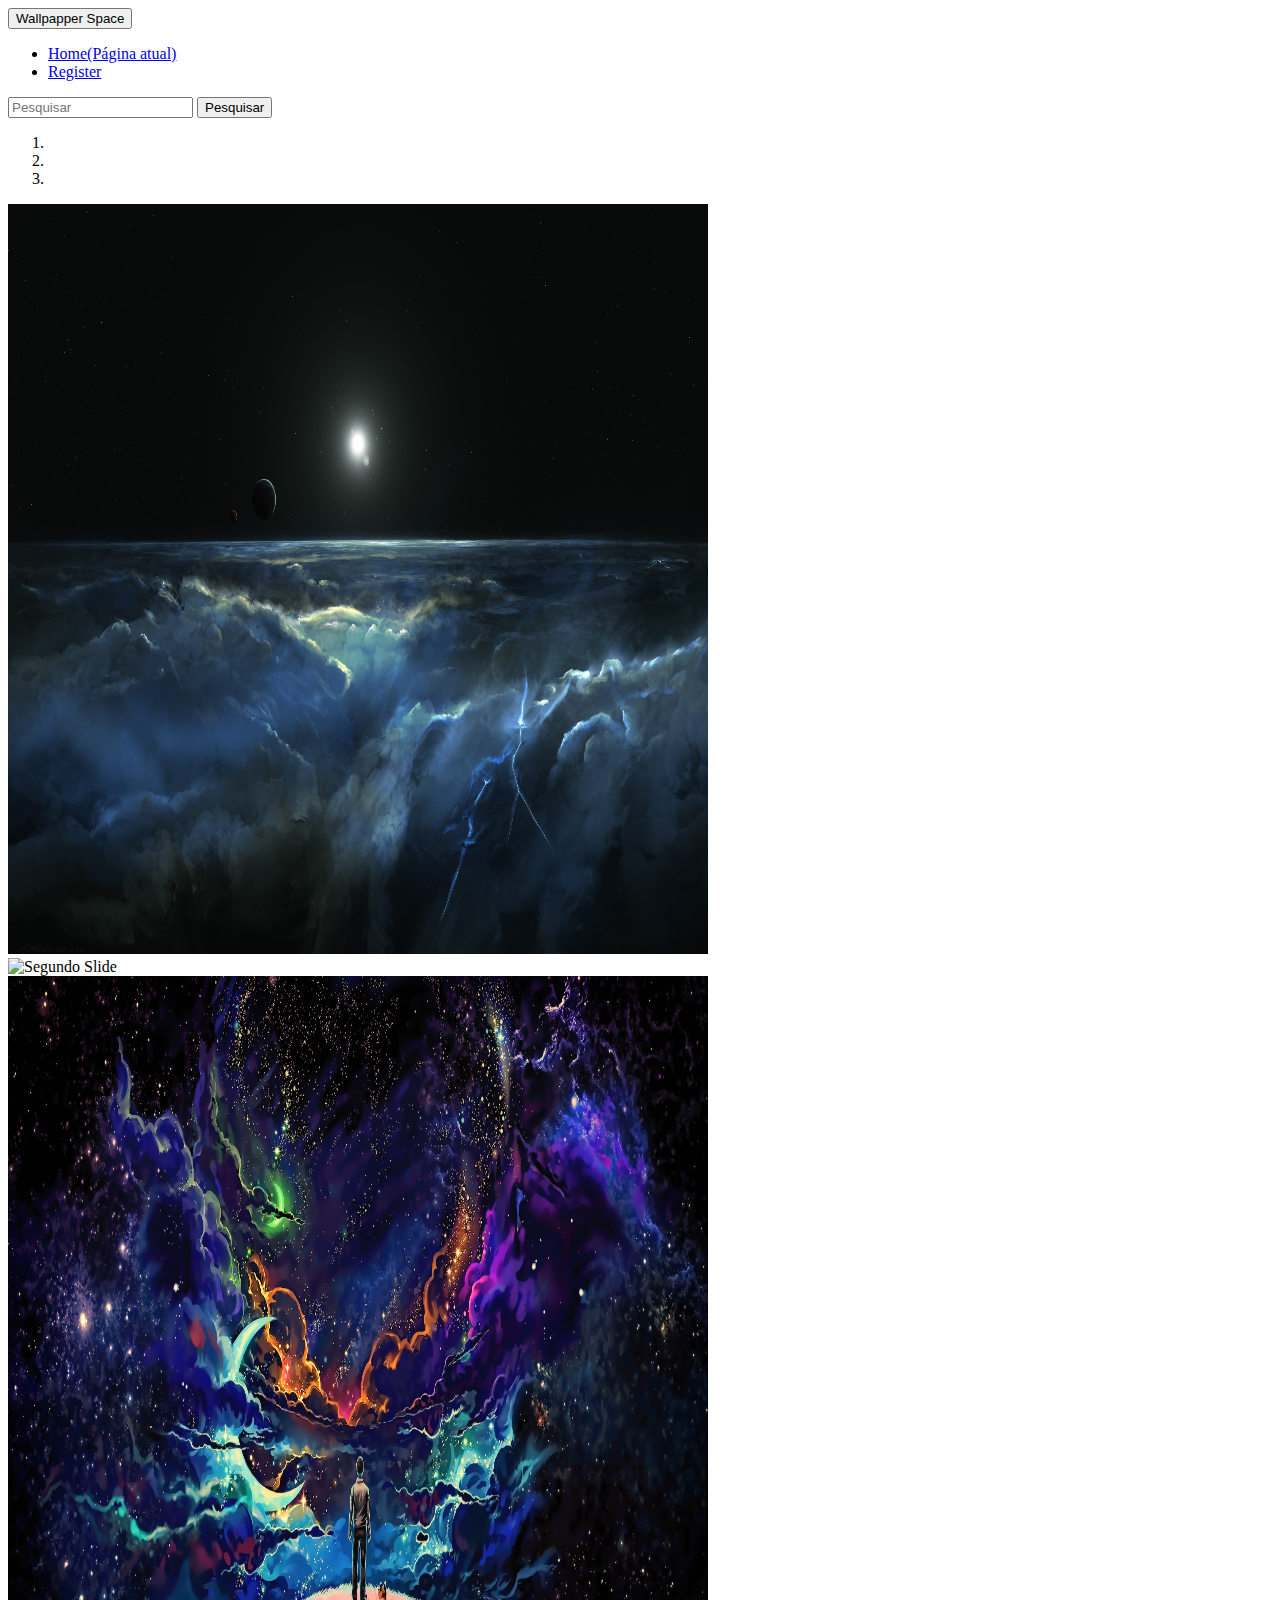
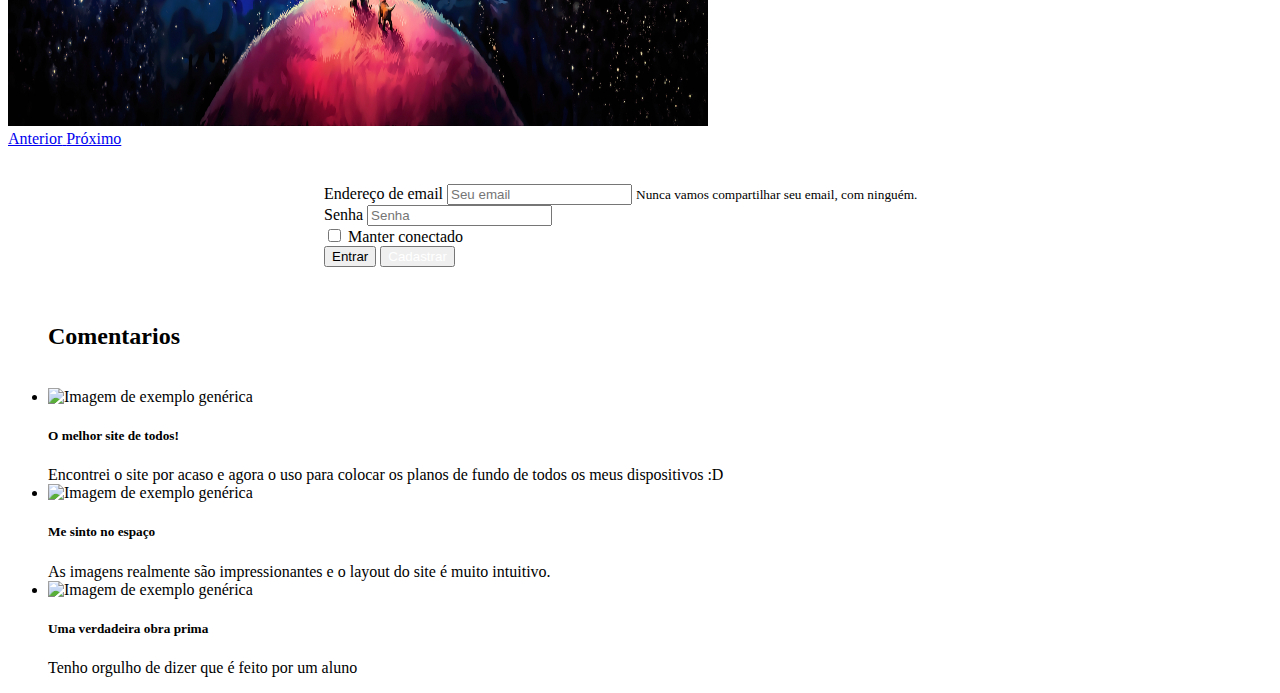
==== html/index.html @ 3f02f6c3 "first commit" ====
<!DOCTYPE html>
<html lang="pt-br">
  <head>
    <!-- Meta tags Obrigatórias -->
    <meta charset="utf-8">
    <meta name="viewport" content="width=device-width, initial-scale=1, shrink-to-fit=no">
    <link rel="stylesheet" type="text/css" href="../css/style.css">
    <!-- Bootstrap CSS -->
    <link rel="stylesheet" href="https://stackpath.bootstrapcdn.com/bootstrap/4.1.3/css/bootstrap.min.css" integrity="sha384-MCw98/SFnGE8fJT3GXwEOngsV7Zt27NXFoaoApmYm81iuXoPkFOJwJ8ERdknLPMO" crossorigin="anonymous">
    

    <title>Wallpapper Space</title>
  </head>
  <body>

    <header>
        <div class="pos-f-t">
          <nav class="navbar navbar-dark bg-dark">
            <button class="navbar-toggler" type="button" data-toggle="collapse" data-target="#navbarToggleExternalContent" aria-controls="navbarToggleExternalContent" aria-expanded="false" aria-label="Alterna navegação">
              <span class="navbar-toggler-icon"></span>
              <label>Wallpapper Space</label>
            </button>
            
          </nav>

            <div class="collapse" id="navbarToggleExternalContent">
              <div class="bg-dark p-4">
                <nav class="navbar navbar-expand-lg navbar-dark bg-dark">
                  <div class="collapse navbar-collapse" id="navbarTogglerDemo02">
                    <ul class="navbar-nav mr-auto mt-2 mt-lg-0">
                      <li class="nav-item active">
                        <a class="nav-link" href="../html/index.html">Home<span class="sr-only">(Página atual)</span></a>
                      </li>
                      <li class="nav-item active">
                        <a class="nav-link" href="../html/registro.html">Register</a>
                      </li>
                    </ul>
                    <form class="form-inline my-2 my-lg-0">
                      <input class="form-control mr-sm-2" type="search" placeholder="Pesquisar">
                      <button class="btn btn-outline-success my-2 my-sm-0" type="submit">Pesquisar</button>
                    </form>
                  </div>
                </nav>  
              </div>
            </div>
          </div>
    </header>
    
    
    <div id="carouselExampleIndicators" class="carousel slide" data-ride="carousel">
        <ol class="carousel-indicators">
          <li data-target="#carouselExampleIndicators" data-slide-to="0" class="active"></li>
          <li data-target="#carouselExampleIndicators" data-slide-to="1"></li>
          <li data-target="#carouselExampleIndicators" data-slide-to="2"></li>
        </ol>
        <div class="carousel-inner">
          <div class="carousel-item active">
            <img class="d-block w-100" src="../img/slide1.jpg" alt="Primeiro Slide">
          </div>
          <div class="carousel-item">
            <img class="d-block w-100" src="../img/slide2.jpg" alt="Segundo Slide">
          </div>
          <div class="carousel-item">
            <img class="d-block w-100" src="../img/slide3.jpg" alt="Terceiro Slide">
          </div>
        </div>
        <a class="carousel-control-prev" href="#carouselExampleIndicators" role="button" data-slide="prev">
          <span class="carousel-control-prev-icon" aria-hidden="true"></span>
          <span class="sr-only">Anterior</span>
        </a>
        <a class="carousel-control-next" href="#carouselExampleIndicators" role="button" data-slide="next">
          <span class="carousel-control-next-icon" aria-hidden="true"></span>
          <span class="sr-only">Próximo</span>
        </a>
    </div>
    <br><br>
    <form id="login">
      <div class="form-group">
        <label for="exampleInputEmail1">Endereço de email</label>
        <input type="email" class="form-control" id="exampleInputEmail1" aria-describedby="emailHelp" placeholder="Seu email">
        <small id="emailHelp" class="form-text text-muted">Nunca vamos compartilhar seu email, com ninguém.</small>
      </div>
      <div class="form-group">
        <label for="exampleInputPassword1">Senha</label>
        <input type="password" class="form-control" id="exampleInputPassword1" placeholder="Senha">
      </div>
      <div class="form-group form-check">
        <input type="checkbox" class="form-check-input" id="exampleCheck1">
        <label class="form-check-label" for="exampleCheck1">Manter conectado</label>
      </div>
      <button type="submit" class="btn btn-primary">Entrar</button>
      <button type="submit" class="btn btn-primary"><a style="text-decoration:none;color:white" href="../html/registro.html">Cadastrar</a></button>
    </form>
    <br><br>

    <!-- JavaScript (Opcional) -->
    <!-- jQuery primeiro, depois Popper.js, depois Bootstrap JS -->
    <script src="https://code.jquery.com/jquery-3.3.1.slim.min.js" integrity="sha384-q8i/X+965DzO0rT7abK41JStQIAqVgRVzpbzo5smXKp4YfRvH+8abtTE1Pi6jizo" crossorigin="anonymous"></script>
    <script src="https://cdnjs.cloudflare.com/ajax/libs/popper.js/1.14.3/umd/popper.min.js" integrity="sha384-ZMP7rVo3mIykV+2+9J3UJ46jBk0WLaUAdn689aCwoqbBJiSnjAK/l8WvCWPIPm49" crossorigin="anonymous"></script>
    <script src="https://stackpath.bootstrapcdn.com/bootstrap/4.1.3/js/bootstrap.min.js" integrity="sha384-ChfqqxuZUCnJSK3+MXmPNIyE6ZbWh2IMqE241rYiqJxyMiZ6OW/JmZQ5stwEULTy" crossorigin="anonymous"></script>
  </body>

  <footer>
    <ul class="list-unstyled">

      <h2>Comentarios</h2>
      <br>
      <li class="media">
        <img class="mr-3" src=".../64x64" alt="Imagem de exemplo genérica">
        <div class="media-body">
          <h5 class="mt-0 mb-1">O melhor site de todos!</h5>
          Encontrei o site por acaso e agora o uso para colocar os planos de fundo de todos os meus dispositivos :D
        </div>
      </li>
      <li class="media my-4">
        <img class="mr-3" src=".../64x64" alt="Imagem de exemplo genérica">
        <div class="media-body">
          <h5 class="mt-0 mb-1">Me sinto no espaço</h5>
          As imagens realmente são impressionantes e o layout do site é muito intuitivo.
        </div>
      </li>
      <li class="media">
        <img class="mr-3" src=".../64x64" alt="Imagem de exemplo genérica">
        <div class="media-body">
          <h5 class="mt-0 mb-1">Uma verdadeira obra prima</h5>
          Tenho orgulho de dizer que é feito por um aluno
        </div>
      </li>
    </ul>
  </footer>
</html>
---- css/style.css ----
.carousel-inner > .carousel-item > img {
    height: 750px;
    width: 700px;
    
}


#login{
    margin-left: 25%;
    margin-right: 25%;
}
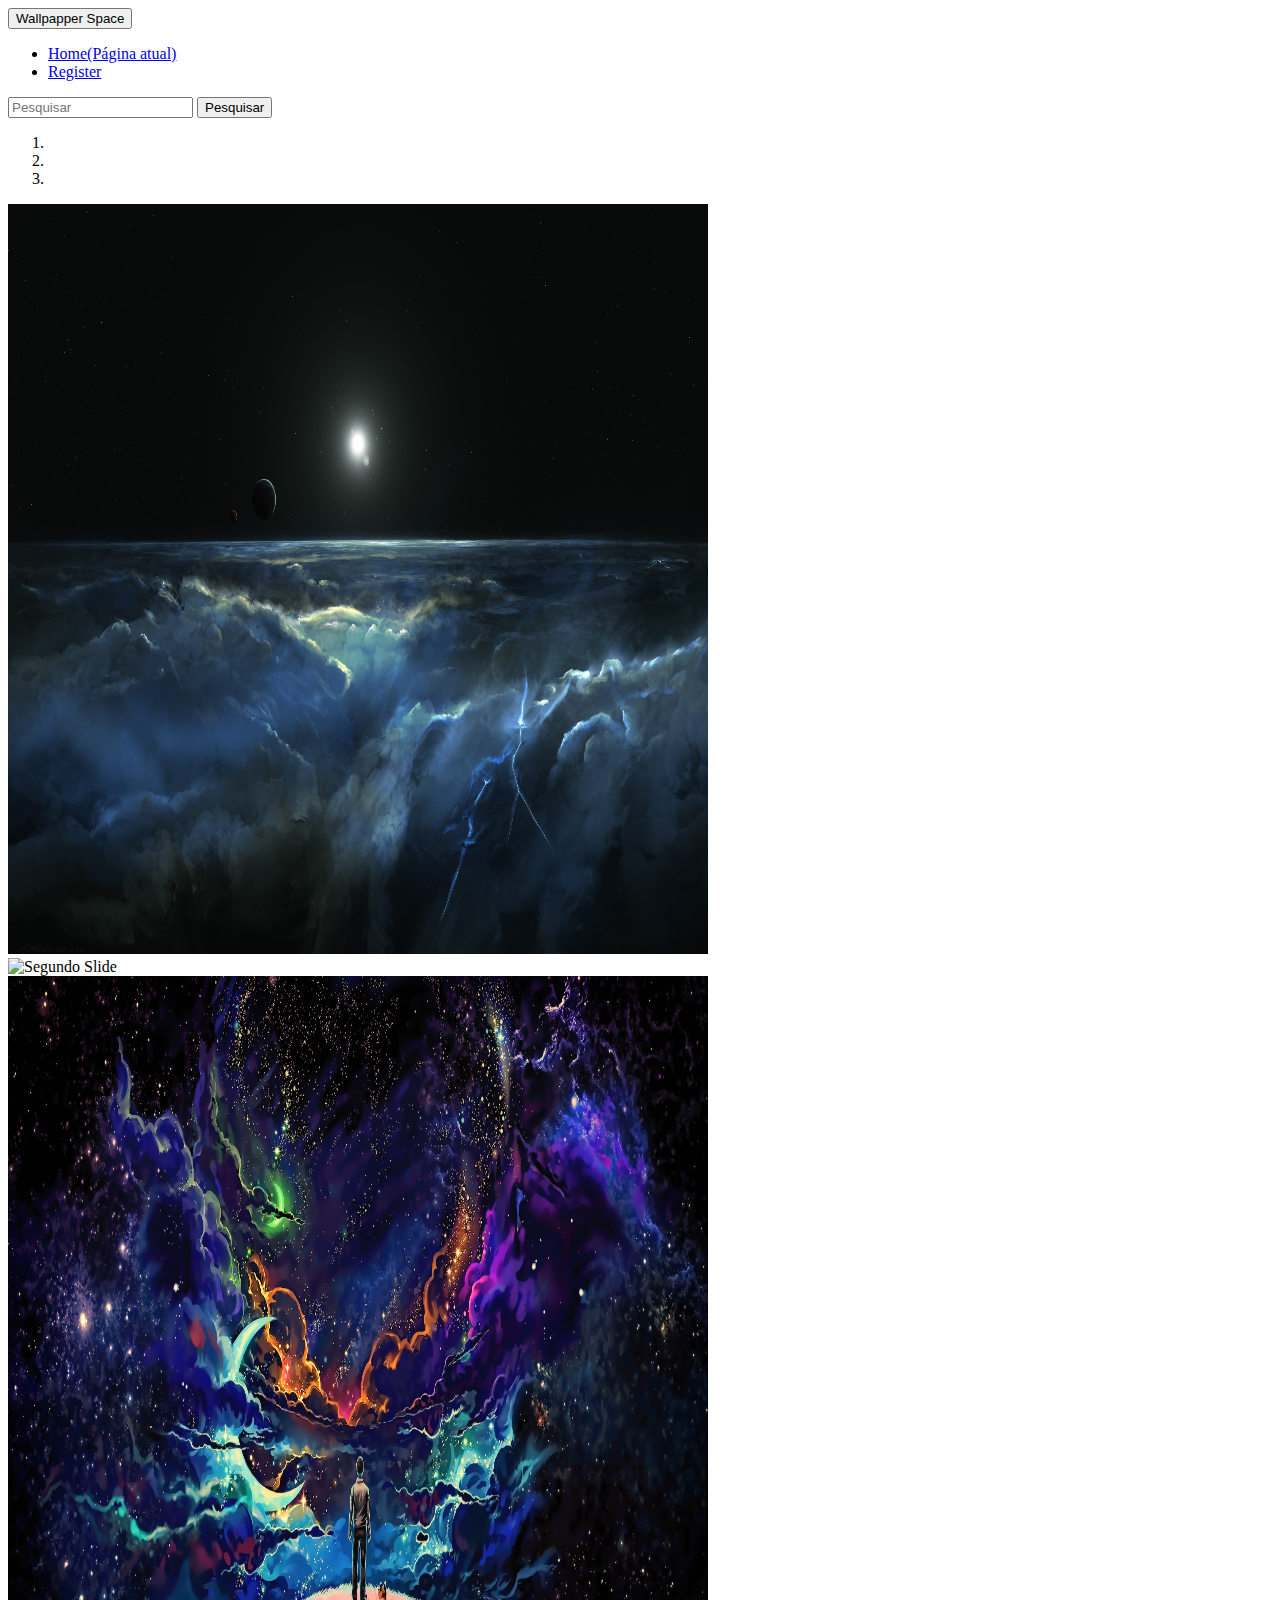
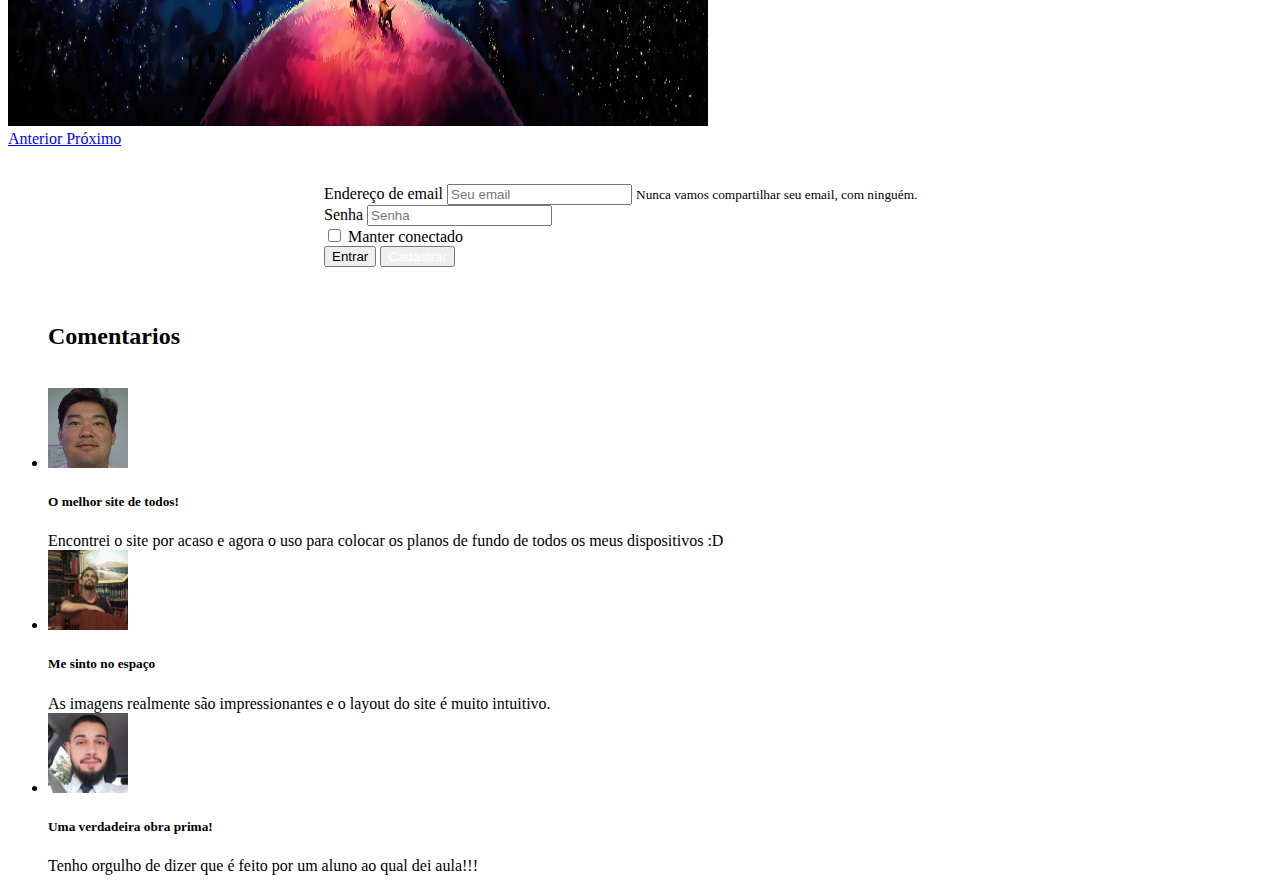
==== commit 646dbfbd: "up" ====
--- a/html/index.html
+++ b/html/index.html
@@ -106,24 +106,24 @@
       <h2>Comentarios</h2>
       <br>
       <li class="media">
-        <img class="mr-3" src=".../64x64" alt="Imagem de exemplo genérica">
+        <img class="mr-3" src="../img/perfil3.jfif" alt="Imagem de exemplo genérica" style="width: 80px; height: 80px;">
         <div class="media-body">
           <h5 class="mt-0 mb-1">O melhor site de todos!</h5>
           Encontrei o site por acaso e agora o uso para colocar os planos de fundo de todos os meus dispositivos :D
         </div>
       </li>
       <li class="media my-4">
-        <img class="mr-3" src=".../64x64" alt="Imagem de exemplo genérica">
+        <img class="mr-3" src="../img/perfil1.jfif" alt="Imagem de exemplo genérica" style="width: 80px; height: 80px;">
         <div class="media-body">
           <h5 class="mt-0 mb-1">Me sinto no espaço</h5>
           As imagens realmente são impressionantes e o layout do site é muito intuitivo.
         </div>
       </li>
       <li class="media">
-        <img class="mr-3" src=".../64x64" alt="Imagem de exemplo genérica">
+        <img class="mr-3" src="../img/perfil2.jfif" alt="Imagem de exemplo genérica" style="width: 80px; height: 80px;">
         <div class="media-body">
-          <h5 class="mt-0 mb-1">Uma verdadeira obra prima</h5>
-          Tenho orgulho de dizer que é feito por um aluno
+          <h5 class="mt-0 mb-1">Uma verdadeira obra prima!</h5>
+          Tenho orgulho de dizer que é feito por um aluno ao qual dei aula!!!
         </div>
       </li>
     </ul>
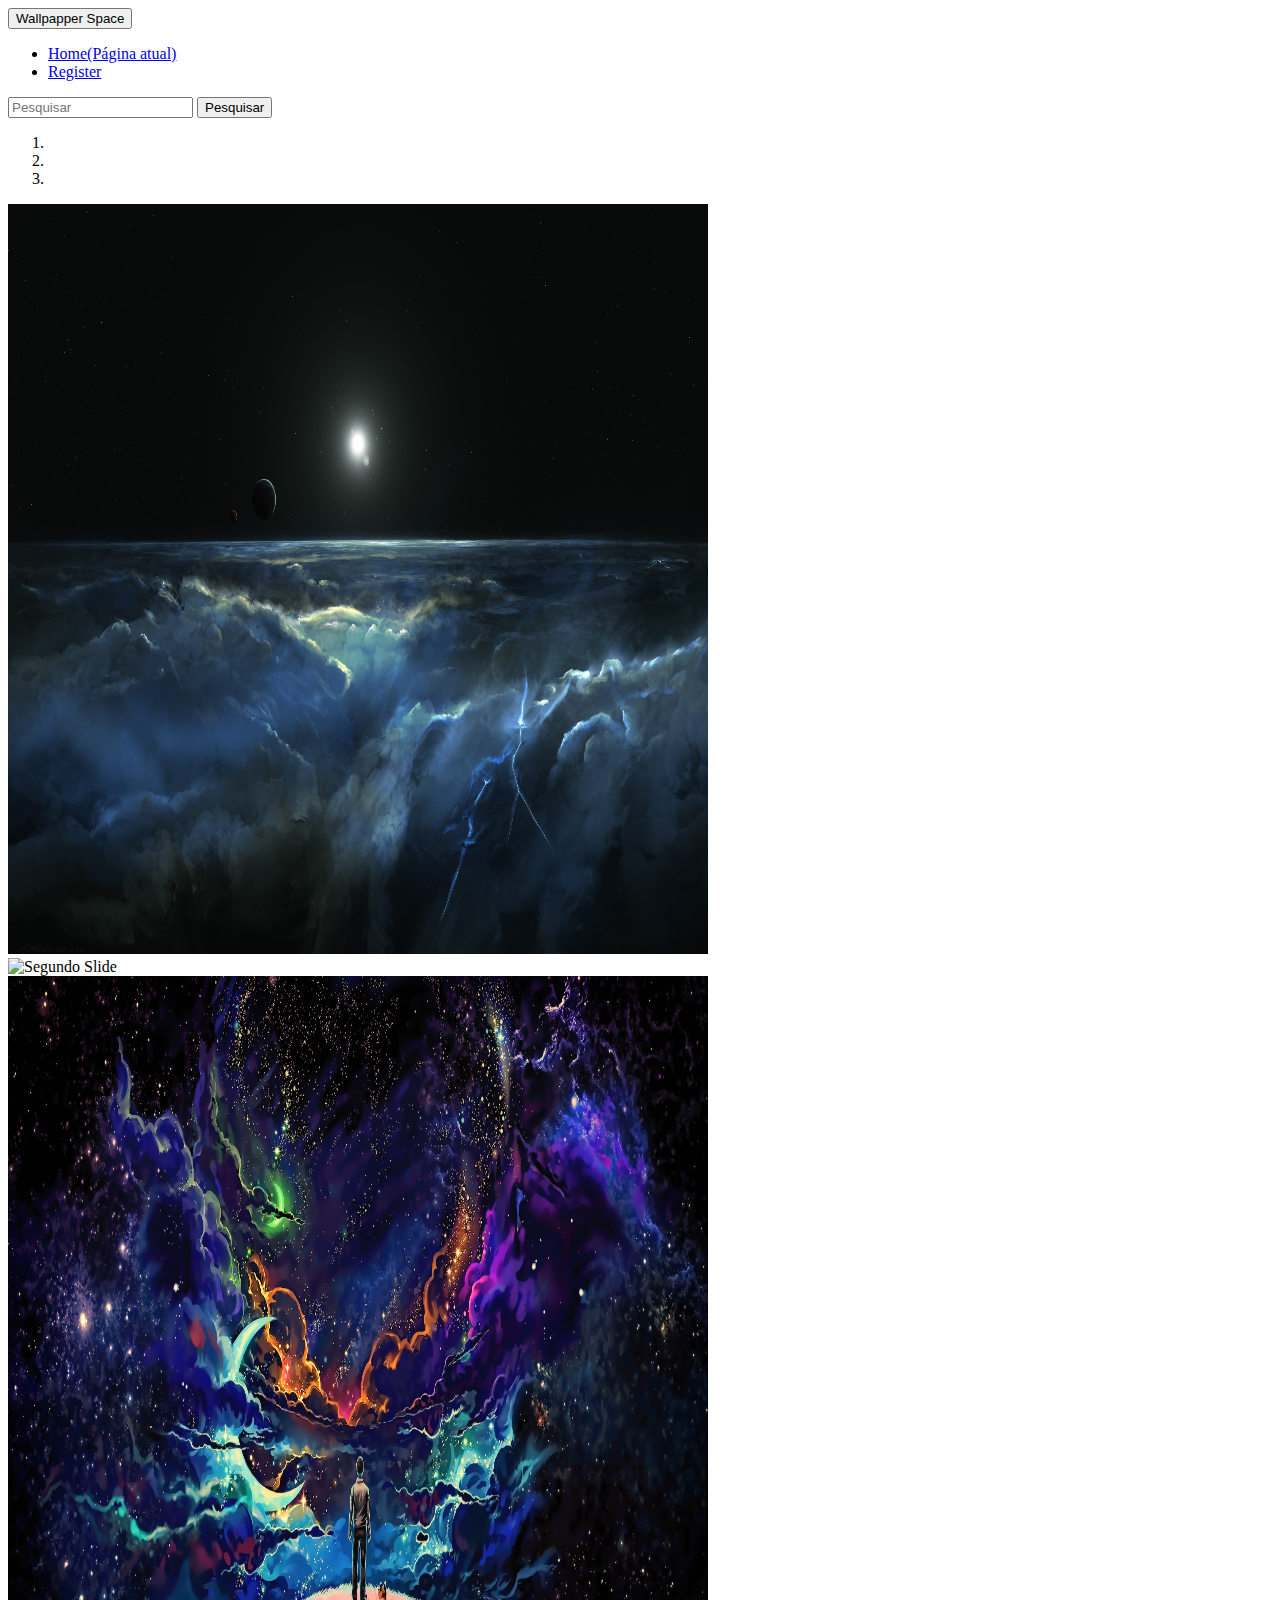
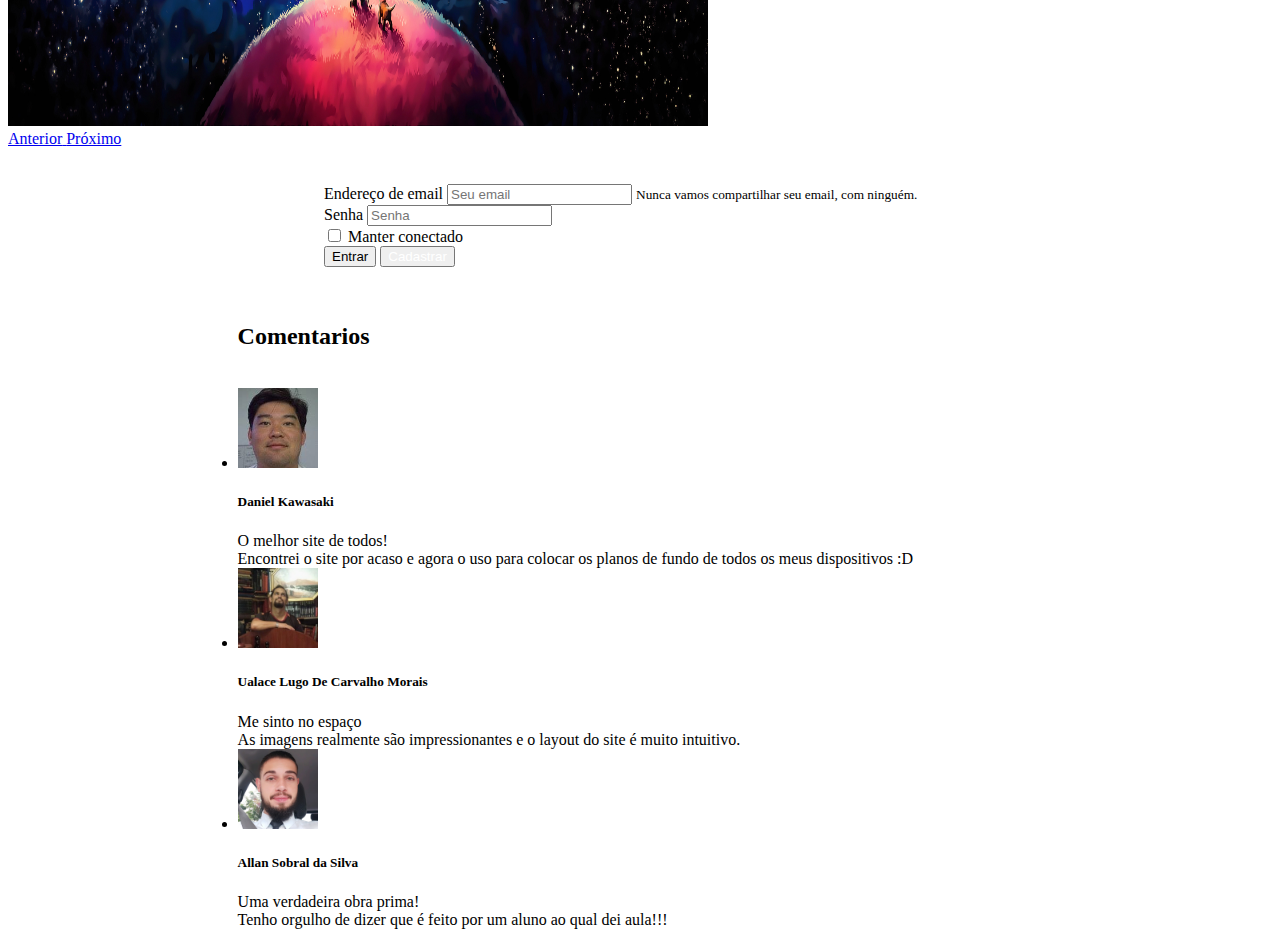
==== commit a6c5061d: "up" ====
--- a/html/index.html
+++ b/html/index.html
@@ -101,28 +101,31 @@
   </body>
 
   <footer>
-    <ul class="list-unstyled">
+    <ul class="list-unstyled" style="margin-left: 15%;">
 
       <h2>Comentarios</h2>
       <br>
       <li class="media">
         <img class="mr-3" src="../img/perfil3.jfif" alt="Imagem de exemplo genérica" style="width: 80px; height: 80px;">
         <div class="media-body">
-          <h5 class="mt-0 mb-1">O melhor site de todos!</h5>
+          <h5 class="mt-0 mb-1">Daniel Kawasaki</h5>
+          <h7 class="mt-0 mb-1">O melhor site de todos!</h7><br>
           Encontrei o site por acaso e agora o uso para colocar os planos de fundo de todos os meus dispositivos :D
         </div>
       </li>
       <li class="media my-4">
         <img class="mr-3" src="../img/perfil1.jfif" alt="Imagem de exemplo genérica" style="width: 80px; height: 80px;">
         <div class="media-body">
-          <h5 class="mt-0 mb-1">Me sinto no espaço</h5>
+          <h5 class="mt-0 mb-1">Ualace Lugo De Carvalho Morais</h5>
+          Me sinto no espaço<br>
           As imagens realmente são impressionantes e o layout do site é muito intuitivo.
         </div>
       </li>
       <li class="media">
         <img class="mr-3" src="../img/perfil2.jfif" alt="Imagem de exemplo genérica" style="width: 80px; height: 80px;">
         <div class="media-body">
-          <h5 class="mt-0 mb-1">Uma verdadeira obra prima!</h5>
+          <h5 class="mt-0 mb-1">Allan Sobral da Silva</h5>
+          Uma verdadeira obra prima!<br>
           Tenho orgulho de dizer que é feito por um aluno ao qual dei aula!!!
         </div>
       </li>
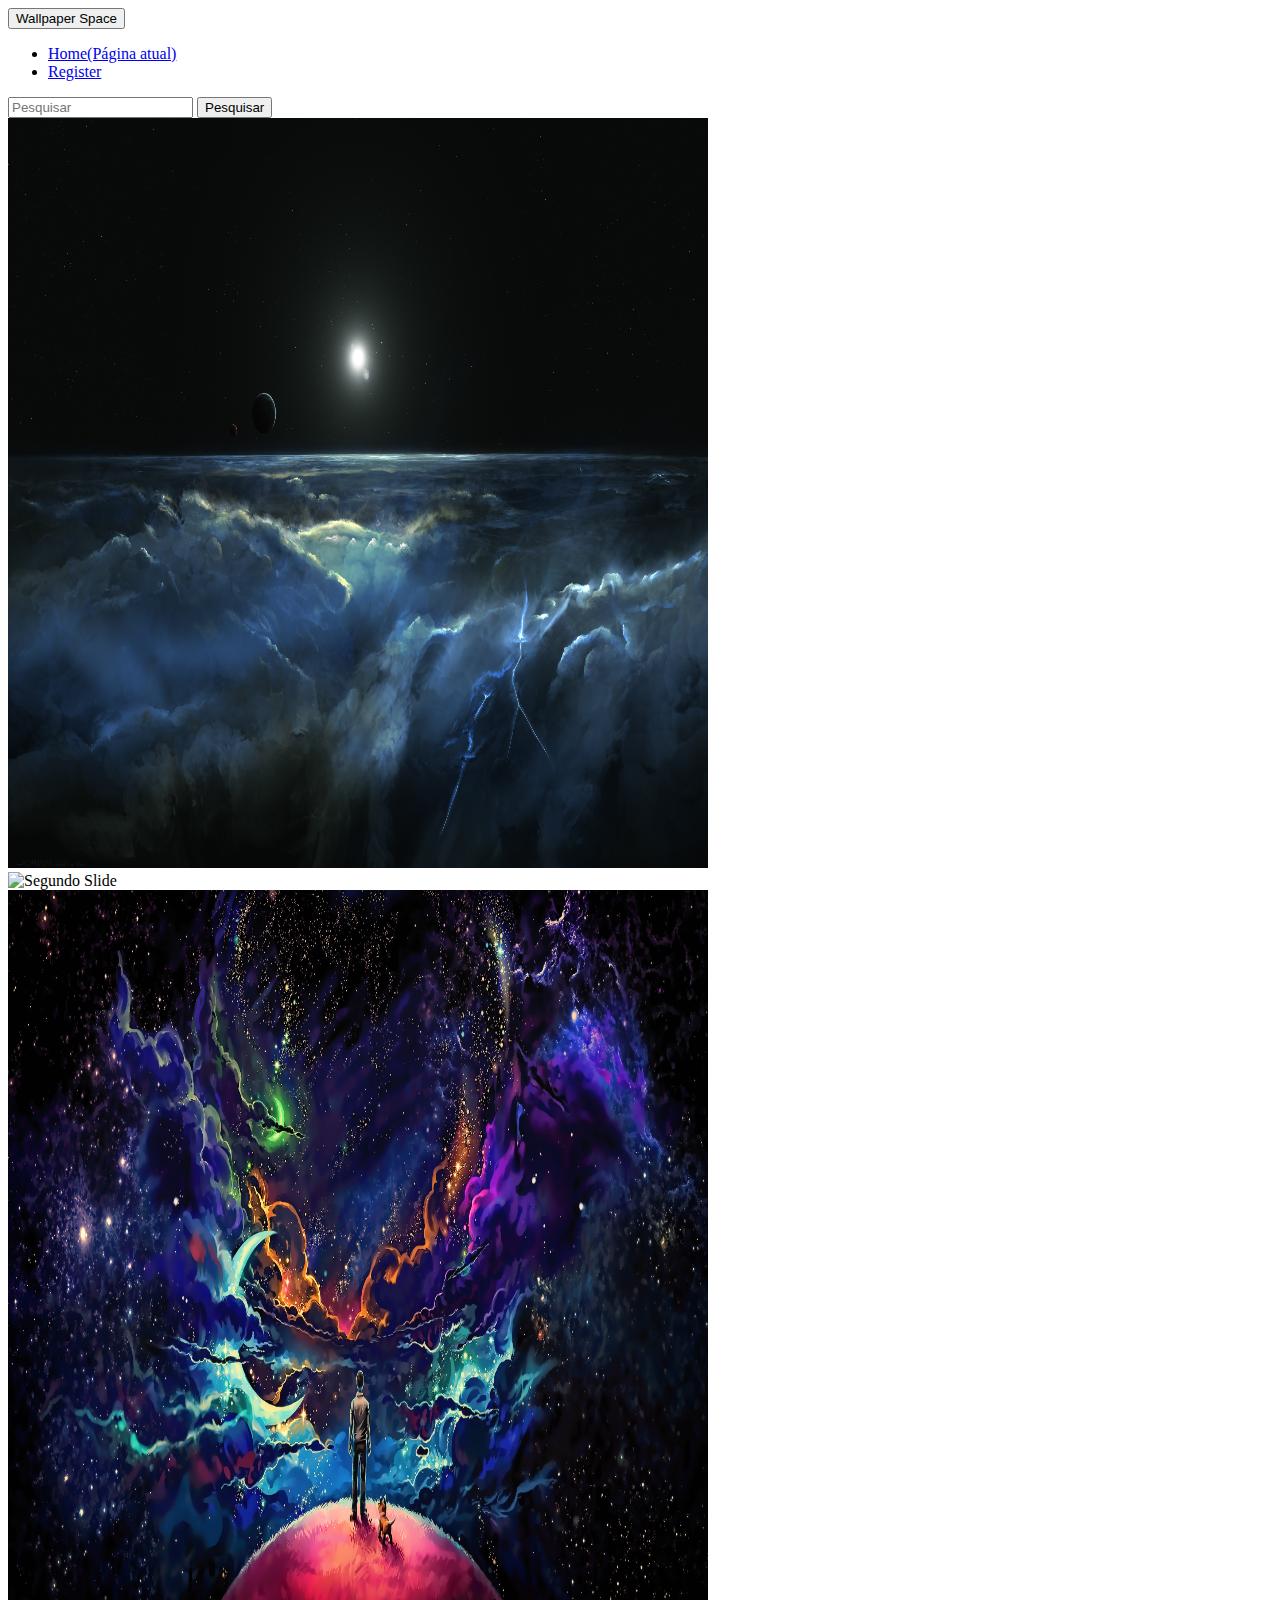
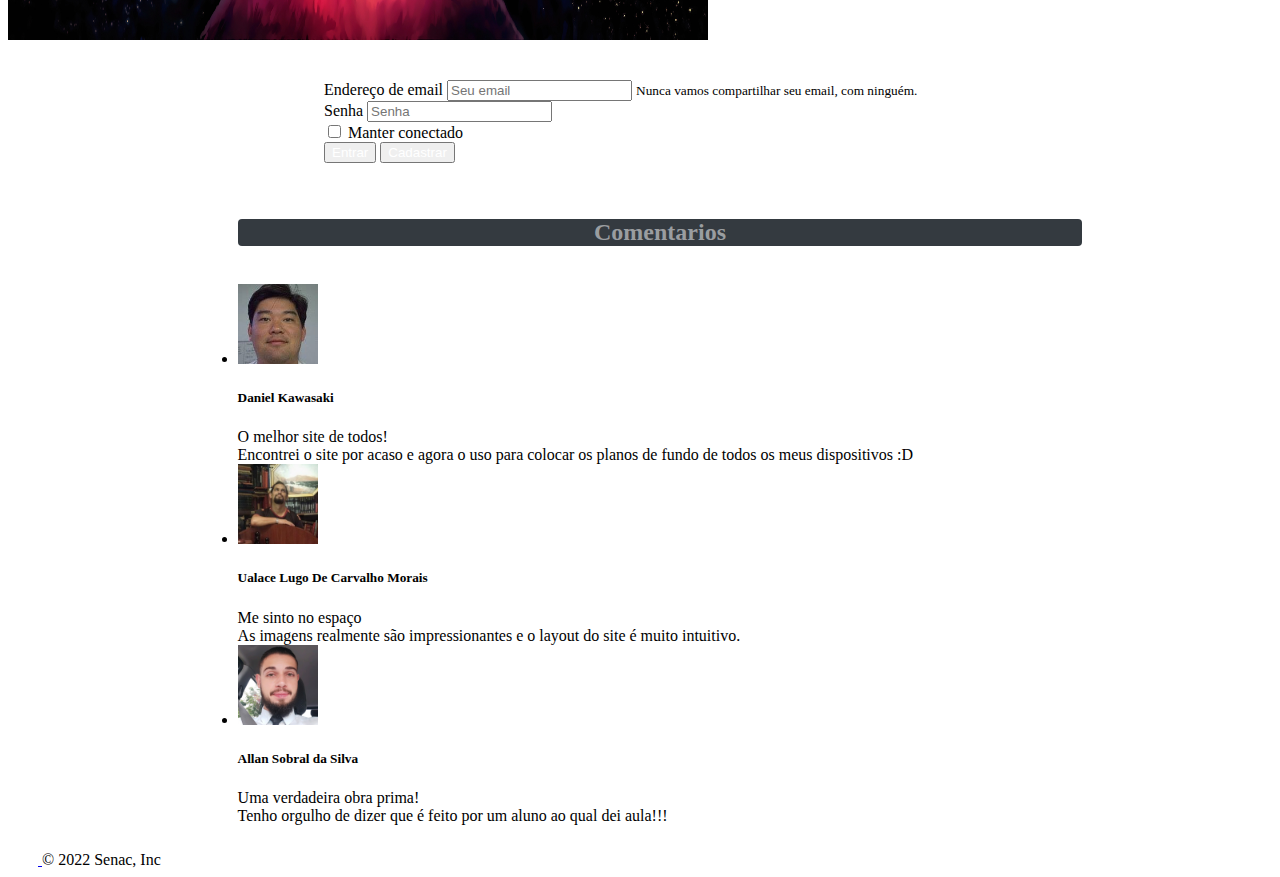
==== commit 242ae3b1: "up" ====
--- a/html/index.html
+++ b/html/index.html
@@ -7,9 +7,9 @@
     <link rel="stylesheet" type="text/css" href="../css/style.css">
     <!-- Bootstrap CSS -->
     <link rel="stylesheet" href="https://stackpath.bootstrapcdn.com/bootstrap/4.1.3/css/bootstrap.min.css" integrity="sha384-MCw98/SFnGE8fJT3GXwEOngsV7Zt27NXFoaoApmYm81iuXoPkFOJwJ8ERdknLPMO" crossorigin="anonymous">
-    
+    <link rel="shortcut icon" type="imagem/x-icon" href="../IMG/ICO.ico"/>
 
-    <title>Wallpapper Space</title>
+    <title>Wallpaper Space</title>
   </head>
   <body>
 
@@ -18,7 +18,7 @@
           <nav class="navbar navbar-dark bg-dark">
             <button class="navbar-toggler" type="button" data-toggle="collapse" data-target="#navbarToggleExternalContent" aria-controls="navbarToggleExternalContent" aria-expanded="false" aria-label="Alterna navegação">
               <span class="navbar-toggler-icon"></span>
-              <label>Wallpapper Space</label>
+              <label>Wallpaper Space</label>
             </button>
             
           </nav>
@@ -47,31 +47,18 @@
     </header>
     
     
-    <div id="carouselExampleIndicators" class="carousel slide" data-ride="carousel">
-        <ol class="carousel-indicators">
-          <li data-target="#carouselExampleIndicators" data-slide-to="0" class="active"></li>
-          <li data-target="#carouselExampleIndicators" data-slide-to="1"></li>
-          <li data-target="#carouselExampleIndicators" data-slide-to="2"></li>
-        </ol>
-        <div class="carousel-inner">
-          <div class="carousel-item active">
-            <img class="d-block w-100" src="../img/slide1.jpg" alt="Primeiro Slide">
-          </div>
-          <div class="carousel-item">
-            <img class="d-block w-100" src="../img/slide2.jpg" alt="Segundo Slide">
-          </div>
-          <div class="carousel-item">
-            <img class="d-block w-100" src="../img/slide3.jpg" alt="Terceiro Slide">
-          </div>
+    <div id="carouselExampleSlidesOnly" class="carousel slide" data-ride="carousel">
+      <div class="carousel-inner">
+        <div class="carousel-item active">
+          <img class="d-block w-100" src="../img/slide1.jpg" alt="Primeiro Slide">
         </div>
-        <a class="carousel-control-prev" href="#carouselExampleIndicators" role="button" data-slide="prev">
-          <span class="carousel-control-prev-icon" aria-hidden="true"></span>
-          <span class="sr-only">Anterior</span>
-        </a>
-        <a class="carousel-control-next" href="#carouselExampleIndicators" role="button" data-slide="next">
-          <span class="carousel-control-next-icon" aria-hidden="true"></span>
-          <span class="sr-only">Próximo</span>
-        </a>
+        <div class="carousel-item">
+          <img class="d-block w-100" src="../img/slide2.jpg" alt="Segundo Slide">
+        </div>
+        <div class="carousel-item">
+          <img class="d-block w-100" src="../img/slide3.jpg" alt="Terceiro Slide">
+        </div>
+      </div>
     </div>
     <br><br>
     <form id="login">
@@ -88,24 +75,16 @@
         <input type="checkbox" class="form-check-input" id="exampleCheck1">
         <label class="form-check-label" for="exampleCheck1">Manter conectado</label>
       </div>
-      <button type="submit" class="btn btn-primary">Entrar</button>
+      <button type="submit" class="btn btn-primary"><a style="text-decoration:none;color:white" href="../html/main.html">Entrar</a></button>
       <button type="submit" class="btn btn-primary"><a style="text-decoration:none;color:white" href="../html/registro.html">Cadastrar</a></button>
     </form>
     <br><br>
 
-    <!-- JavaScript (Opcional) -->
-    <!-- jQuery primeiro, depois Popper.js, depois Bootstrap JS -->
-    <script src="https://code.jquery.com/jquery-3.3.1.slim.min.js" integrity="sha384-q8i/X+965DzO0rT7abK41JStQIAqVgRVzpbzo5smXKp4YfRvH+8abtTE1Pi6jizo" crossorigin="anonymous"></script>
-    <script src="https://cdnjs.cloudflare.com/ajax/libs/popper.js/1.14.3/umd/popper.min.js" integrity="sha384-ZMP7rVo3mIykV+2+9J3UJ46jBk0WLaUAdn689aCwoqbBJiSnjAK/l8WvCWPIPm49" crossorigin="anonymous"></script>
-    <script src="https://stackpath.bootstrapcdn.com/bootstrap/4.1.3/js/bootstrap.min.js" integrity="sha384-ChfqqxuZUCnJSK3+MXmPNIyE6ZbWh2IMqE241rYiqJxyMiZ6OW/JmZQ5stwEULTy" crossorigin="anonymous"></script>
-  </body>
+    <ul class="list-unstyled" id="comments" style="margin-left: 15%; margin-right: 15%;">
 
-  <footer>
-    <ul class="list-unstyled" style="margin-left: 15%;">
-
-      <h2>Comentarios</h2>
+      <h2 style="border-radius: 4px; background-color: #343A40; color: #9A9DA0; text-align: center;">Comentarios</h2>
       <br>
-      <li class="media">
+      <li class="media" >
         <img class="mr-3" src="../img/perfil3.jfif" alt="Imagem de exemplo genérica" style="width: 80px; height: 80px;">
         <div class="media-body">
           <h5 class="mt-0 mb-1">Daniel Kawasaki</h5>
@@ -130,5 +109,25 @@
         </div>
       </li>
     </ul>
+
+    <!-- JavaScript (Opcional) -->
+    <!-- jQuery primeiro, depois Popper.js, depois Bootstrap JS -->
+    <script src="https://code.jquery.com/jquery-3.3.1.slim.min.js" integrity="sha384-q8i/X+965DzO0rT7abK41JStQIAqVgRVzpbzo5smXKp4YfRvH+8abtTE1Pi6jizo" crossorigin="anonymous"></script>
+    <script src="https://cdnjs.cloudflare.com/ajax/libs/popper.js/1.14.3/umd/popper.min.js" integrity="sha384-ZMP7rVo3mIykV+2+9J3UJ46jBk0WLaUAdn689aCwoqbBJiSnjAK/l8WvCWPIPm49" crossorigin="anonymous"></script>
+    <script src="https://stackpath.bootstrapcdn.com/bootstrap/4.1.3/js/bootstrap.min.js" integrity="sha384-ChfqqxuZUCnJSK3+MXmPNIyE6ZbWh2IMqE241rYiqJxyMiZ6OW/JmZQ5stwEULTy" crossorigin="anonymous"></script>
+  </body>
+
+  <footer>
+
+    <div class="container">
+      <footer class="d-flex flex-wrap justify-content-between align-items-center py-3 my-4 border-top">
+        <div class="col-md-4 d-flex align-items-center">
+          <a href="/" class="mb-3 me-2 mb-md-0 text-muted text-decoration-none lh-1">
+            <svg class="bi" width="30" height="24"><use xlink:href="#bootstrap"></use></svg>
+          </a>
+          <span class="text-muted">© 2022 Senac, Inc</span>
+        </div>
+      </footer>
+    </div>
   </footer>
 </html>